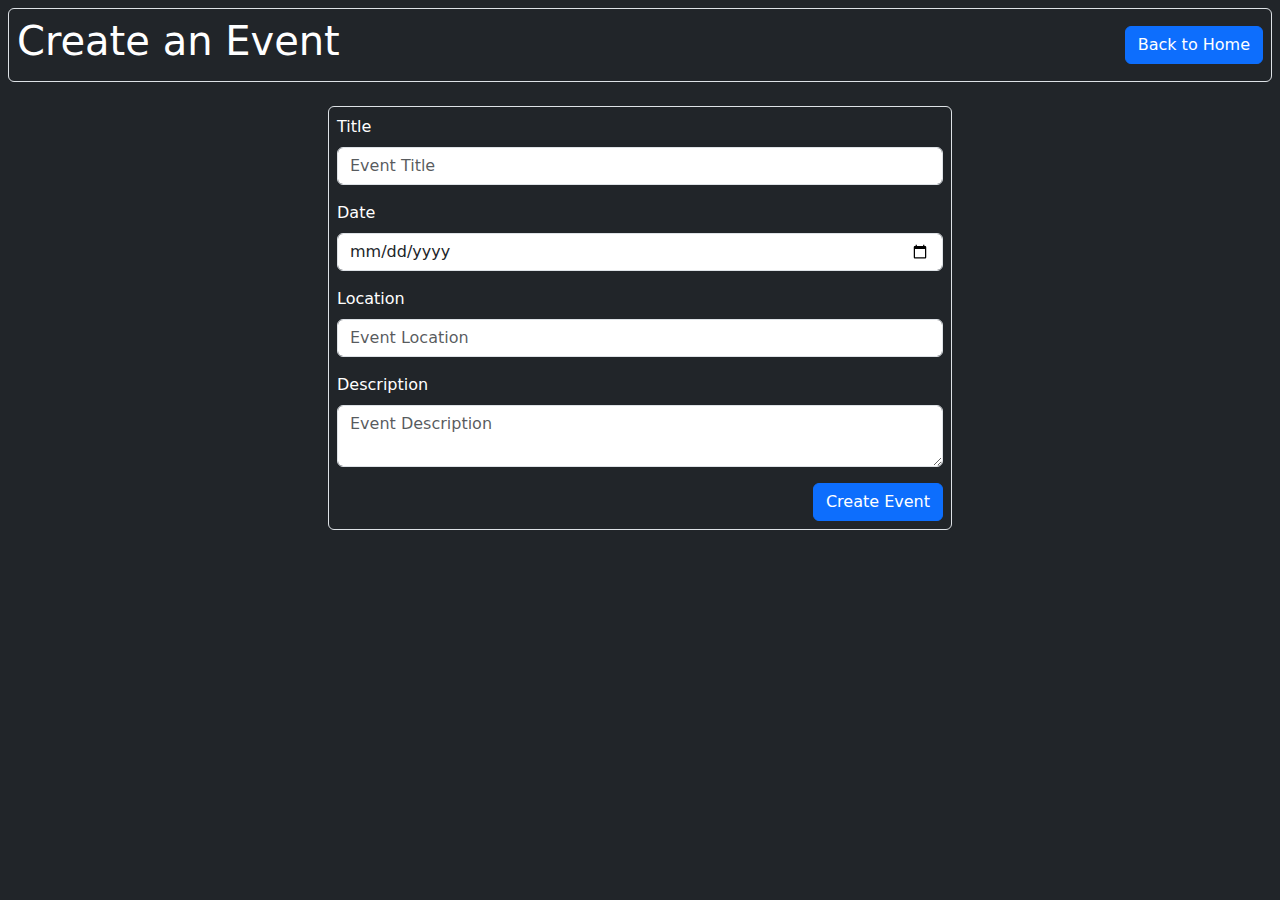
==== CSCE864-Project1/createEvent.html @ 6512cfbc "Initial Commit" ====
<!DOCTYPE html>
<html lang="en">
  <head>
    <meta charset="UTF-8" />
    <meta name="viewport" content="width=device-width, initial-scale=1.0" />
    <title>Create Event</title>
    <link
      href="https://cdn.jsdelivr.net/npm/bootstrap@5.3.3/dist/css/bootstrap.min.css"
      rel="stylesheet"
      integrity="sha384-QWTKZyjpPEjISv5WaRU9OFeRpok6YctnYmDr5pNlyT2bRjXh0JMhjY6hW+ALEwIH"
      crossorigin="anonymous"
    />
    <link rel="stylesheet" href="style.css" />
  </head>
  <body class="text-bg-dark">
    <header
      class="d-flex justify-content-between align-items-center p-2 m-2 border rounded flex-wrap"
    >
      <h1 class="h1">Create an Event</h1>
      <a href="index.html" class="btn btn-primary">Back to Home</a>
    </header>
    <section class="create-event-container m-auto mt-4">
      <form id="event-form" class="border border-1 rounded m-2 p-2">
        <div class="mb-3">
          <label for="title" class="form-label">Title</label>
          <input
            type="text"
            class="form-control"
            id="title"
            placeholder="Event Title"
            required
          />
        </div>

        <div class="mb-3">
          <label class="form-label">Date</label>
          <input
            type="date"
            class="form-control"
            id="date"
            placeholder="Event date"
            required
          />
        </div>

        <div class="mb-3">
          <label class="form-label">Location</label>
          <input
            type="text"
            class="form-control"
            id="location"
            placeholder="Event Location"
            required
          />
        </div>

        <div class="mb-3">
          <label class="form-label">Description</label>
          <textarea
            id="description"
            class="form-control"
            placeholder="Event Description"
            required
          ></textarea>
        </div>

        <button type="submit" class="btn btn-primary d-block ms-auto">
          Create Event
        </button>
      </form>
    </section>

    <script src="script.js"></script>
  </body>
</html>
---- CSCE864-Project1/style.css ----
* {
  margin: 0;
  padding: 0;
  box-sizing: border-box;
}

.event-container {
  grid-template-columns: repeat(1, 1fr);

  @media screen and (min-width: 768px) {
    grid-template-columns: repeat(2, 1fr);
  }

  @media screen and (min-width: 1024px) {
    grid-template-columns: repeat(3, 1fr);
  }

  @media screen and (min-width: 1440px) {
    grid-template-columns: repeat(5, 1fr);
  }
}

.create-event-container {
  @media screen and (min-width: 768px) {
    width: 50%;
  }
}

#register-form {
  @media screen and (min-width: 768px) {
    width: 50%;
  }

  @media screen and (min-width: 1440px) {
    width: 25%;
  }
}

#feedback-form-section {
  @media screen and (min-width: 768px) {
    width: 50%;
  }
}

.break-word {
  word-wrap: break-word;
}

.checked {
  color: orange;
}
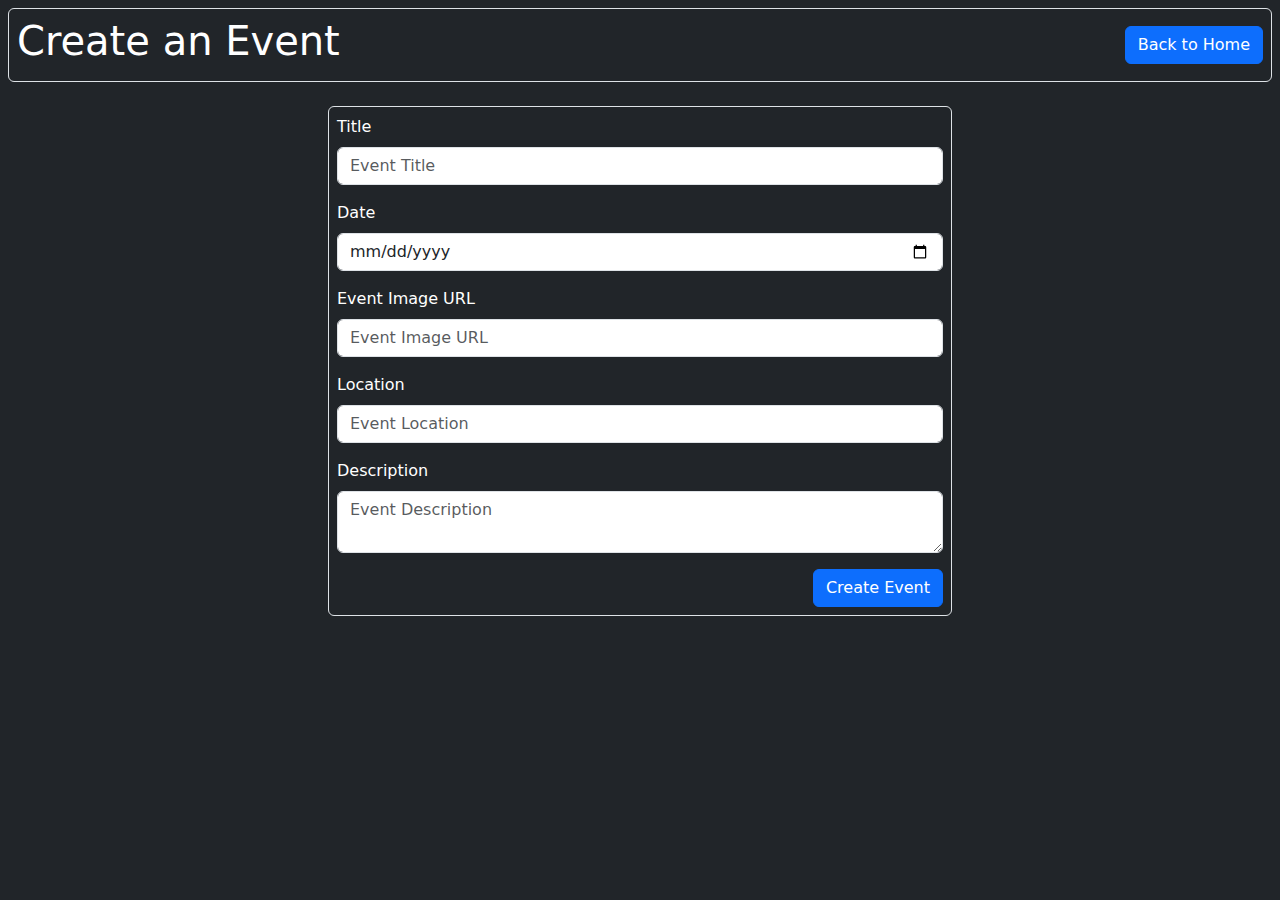
==== commit 2481b444: "Event Details and Registation updates" ====
--- a/CSCE864-Project1/createEvent.html
+++ b/CSCE864-Project1/createEvent.html
@@ -33,7 +33,7 @@
         </div>
 
         <div class="mb-3">
-          <label class="form-label">Date</label>
+          <label for="date" class="form-label">Date</label>
           <input
             type="date"
             class="form-control"
@@ -44,7 +44,18 @@
         </div>
 
         <div class="mb-3">
-          <label class="form-label">Location</label>
+          <label for="imageURL" class="form-label">Event Image URL</label>
+          <input
+            type="text"
+            class="form-control"
+            id="imageURL"
+            placeholder="Event Image URL"
+            required
+          />
+        </div>
+
+        <div class="mb-3">
+          <label for="location" class="form-label">Location</label>
           <input
             type="text"
             class="form-control"
@@ -55,7 +66,7 @@
         </div>
 
         <div class="mb-3">
-          <label class="form-label">Description</label>
+          <label for="description" class="form-label">Description</label>
           <textarea
             id="description"
             class="form-control"
--- a/CSCE864-Project1/style.css
+++ b/CSCE864-Project1/style.css
@@ -4,7 +4,8 @@
   box-sizing: border-box;
 }
 
-.event-container {
+.event-container,
+.feedback-container {
   grid-template-columns: repeat(1, 1fr);
 
   @media screen and (min-width: 768px) {
@@ -26,17 +27,17 @@
   }
 }
 
-#register-form {
+.register-form-section {
   @media screen and (min-width: 768px) {
     width: 50%;
   }
 
   @media screen and (min-width: 1440px) {
-    width: 25%;
+    width: 35%;
   }
 }
 
-#feedback-form-section {
+.feedback-form-section {
   @media screen and (min-width: 768px) {
     width: 50%;
   }
@@ -49,3 +50,15 @@
 .checked {
   color: orange;
 }
+
+.event-img {
+  height: 200px;
+  border-top-left-radius: 0.375rem;
+  border-top-right-radius: 0.375rem;
+  object-fit: fill;
+}
+
+.event-description {
+  max-height: 75px;
+  overflow-x: auto;
+}
